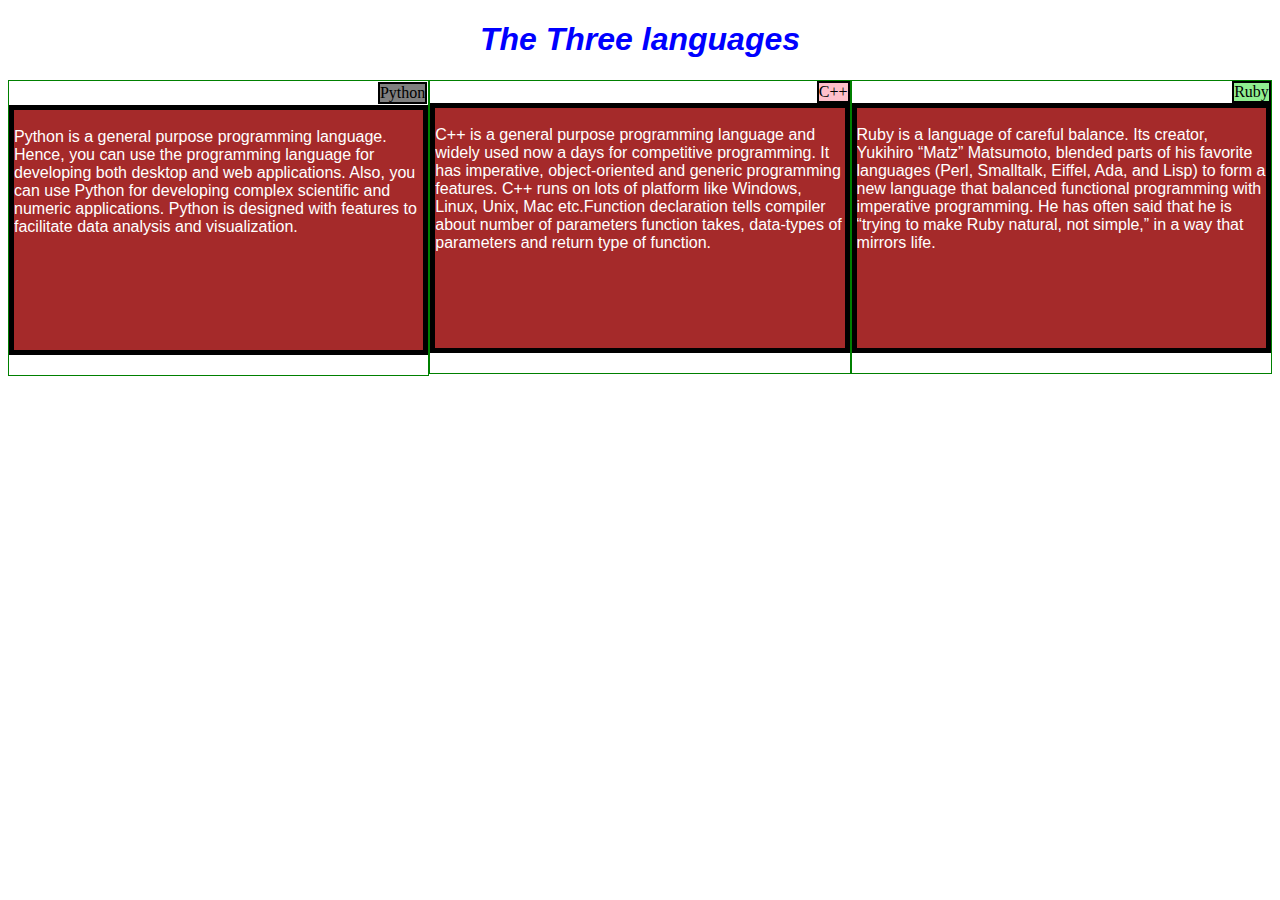
==== index.html @ 825b8157 "Add files via upload" ====
<!DOCTYPE html>
<html>
<head>
<title>Module 2 </title>
</head>
<link rel="stylesheet" href="style.css">
<style>
*
{
	box-sizing: border-box;
	padding: 0;
}
p	
{
	border: 5px solid black;
  background-color: #A52A2A;
  width:100%;
  height:250px; 
  margin: 20px;
 margin-right: auto;
  margin-left: auto;
  font-family: Helvetica;
  color: white;
  overflow: auto;
}
.row {
  width: 100%;
}
h1
{
	color: blue;
	font-style: italic;
	text-align: center;
	font-family: Helvetica;
}
/********** Large devices only **********/
@media (min-width: 992px) {
  .col-lg-1, .col-lg-2, .col-lg-3, .col-lg-4, .col-lg-5, .col-lg-6, .col-lg-7, .col-lg-8, .col-lg-9, .col-lg-10, .col-lg-11, .col-lg-12 {
    float: left;
    border: 1px solid green;
  }
  .col-lg-1 {
    width: 8.33%;
  }
  .col-lg-2 {
    width: 16.66%;
  }
  .col-lg-3 {
    width: 25%;
  }
  .col-lg-4 {
    width: 33.33%;
  }
  .col-lg-5 {
    width: 41.66%;
  }
  .col-lg-6 {
    width: 50%;
  }
  .col-lg-7 {
    width: 58.33%;
  }
  .col-lg-8 {
    width: 66.66%;
  }
  .col-lg-9 {
    width: 74.99%;
  }
  .col-lg-10 {
    width: 83.33%;
  }
  .col-lg-11 {
    width: 91.66%;
  }
  .col-lg-12 {
    width: 100%;
  }
}

/********** Medium devices only **********/
@media (min-width: 768px) and (max-width: 991px) {
  .col-md-1, .col-md-2, .col-md-3, .col-md-4, .col-md-5, .col-md-6, .col-md-7, .col-md-8, .col-md-9, .col-md-10, .col-md-11, .col-md-12 {
    float: left;
    border: 1px solid green;
  }
  .col-md-1 {
    width: 8.33%;
  }
  .col-md-2 {
    width: 16.66%;
  }
  .col-md-3 {
    width: 25%;
  }
  .col-md-4 {
    width: 33.33%;
  }
  .col-md-5 {
    width: 41.66%;
  }
  .col-md-6 {
    width: 50%;
  }
  .col-md-7 {
    width: 58.33%;
  }
  .col-md-8 {
    width: 66.66%;
  }
  .col-md-9 {
    width: 74.99%;
  }
  .col-md-10 {
    width: 83.33%;
  }
  .col-md-11 {
    width: 91.66%;
  }
  .col-md-12 {
    width: 100%;
  }
}
#p1
{
	text-align: right;
	display: block;
	background-color: gray;
	border: 2px solid black;
	float: right;
	margin: 1px;
	position: relative;
}
#p2
{
	text-align: right;
	display: block;
	background-color:pink;
	border: 2px solid black;
	float: right;
	clear: both;
	position: relative;
}
#p3
{
	text-align: right;
	display: block;
	background-color: lightgreen;
	border: 2px solid black;
	float: right;
	position: relative;
}
</style>
<body>
<h1>The Three languages</h1>
<div id=
<div class="row">
  <div class="col-lg-4 col-md-6"><div id=p1>Python</div><p></br>Python is a general purpose programming language. Hence, you can use the programming language for developing both desktop and web applications. Also, you can use Python for developing complex scientific and numeric applications. Python is designed with features to facilitate data analysis and visualization.</p></div>
  <div class="col-lg-4 col-md-6"><div id=p2>C++</div><p></br>C++ is a general purpose programming language and widely used now a days for competitive programming. It has imperative, object-oriented and generic programming features. C++ runs on lots of platform like Windows, Linux, Unix, Mac etc.Function declaration tells compiler about number of parameters function takes, data-types of parameters and return type of function.</p></div>
  <div class="col-lg-4 col-md-6"><div id=p3>Ruby</div><p></br>Ruby is a language of careful balance. Its creator, Yukihiro “Matz” Matsumoto, blended parts of his favorite languages (Perl, Smalltalk, Eiffel, Ada, and Lisp) to form a new language that balanced functional programming with imperative programming.
He has often said that he is “trying to make Ruby natural, not simple,” in a way that mirrors life.</p></div>
  
</div>
</body>
</html>
---- style.css ----
body{
	
	font-size:1em;
}
h1
{
 color: blue;	
}
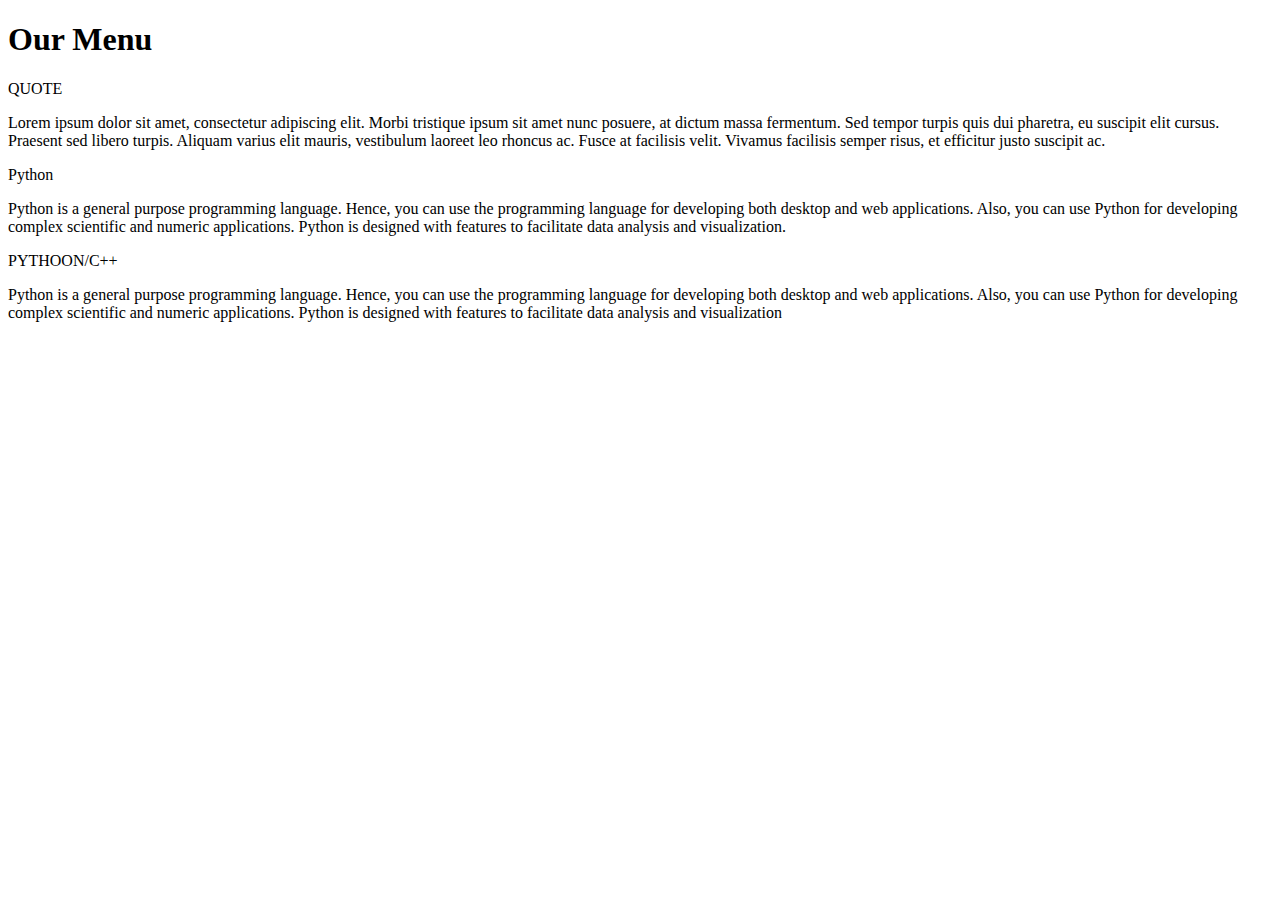
==== commit fbac1732: "Add files via upload" ====
--- a/index.html
+++ b/index.html
@@ -1,164 +1,47 @@
-<!DOCTYPE html>
-<html>
-<head>
-<title>Module 2 </title>
-</head>
-<link rel="stylesheet" href="style.css">
-<style>
-*
-{
-	box-sizing: border-box;
-	padding: 0;
-}
-p	
-{
-	border: 5px solid black;
-  background-color: #A52A2A;
-  width:100%;
-  height:250px; 
-  margin: 20px;
- margin-right: auto;
-  margin-left: auto;
-  font-family: Helvetica;
-  color: white;
-  overflow: auto;
-}
-.row {
-  width: 100%;
-}
-h1
-{
-	color: blue;
-	font-style: italic;
-	text-align: center;
-	font-family: Helvetica;
-}
-/********** Large devices only **********/
-@media (min-width: 992px) {
-  .col-lg-1, .col-lg-2, .col-lg-3, .col-lg-4, .col-lg-5, .col-lg-6, .col-lg-7, .col-lg-8, .col-lg-9, .col-lg-10, .col-lg-11, .col-lg-12 {
-    float: left;
-    border: 1px solid green;
-  }
-  .col-lg-1 {
-    width: 8.33%;
-  }
-  .col-lg-2 {
-    width: 16.66%;
-  }
-  .col-lg-3 {
-    width: 25%;
-  }
-  .col-lg-4 {
-    width: 33.33%;
-  }
-  .col-lg-5 {
-    width: 41.66%;
-  }
-  .col-lg-6 {
-    width: 50%;
-  }
-  .col-lg-7 {
-    width: 58.33%;
-  }
-  .col-lg-8 {
-    width: 66.66%;
-  }
-  .col-lg-9 {
-    width: 74.99%;
-  }
-  .col-lg-10 {
-    width: 83.33%;
-  }
-  .col-lg-11 {
-    width: 91.66%;
-  }
-  .col-lg-12 {
-    width: 100%;
-  }
-}
-
-/********** Medium devices only **********/
-@media (min-width: 768px) and (max-width: 991px) {
-  .col-md-1, .col-md-2, .col-md-3, .col-md-4, .col-md-5, .col-md-6, .col-md-7, .col-md-8, .col-md-9, .col-md-10, .col-md-11, .col-md-12 {
-    float: left;
-    border: 1px solid green;
-  }
-  .col-md-1 {
-    width: 8.33%;
-  }
-  .col-md-2 {
-    width: 16.66%;
-  }
-  .col-md-3 {
-    width: 25%;
-  }
-  .col-md-4 {
-    width: 33.33%;
-  }
-  .col-md-5 {
-    width: 41.66%;
-  }
-  .col-md-6 {
-    width: 50%;
-  }
-  .col-md-7 {
-    width: 58.33%;
-  }
-  .col-md-8 {
-    width: 66.66%;
-  }
-  .col-md-9 {
-    width: 74.99%;
-  }
-  .col-md-10 {
-    width: 83.33%;
-  }
-  .col-md-11 {
-    width: 91.66%;
-  }
-  .col-md-12 {
-    width: 100%;
-  }
-}
-#p1
-{
-	text-align: right;
-	display: block;
-	background-color: gray;
-	border: 2px solid black;
-	float: right;
-	margin: 1px;
-	position: relative;
-}
-#p2
-{
-	text-align: right;
-	display: block;
-	background-color:pink;
-	border: 2px solid black;
-	float: right;
-	clear: both;
-	position: relative;
-}
-#p3
-{
-	text-align: right;
-	display: block;
-	background-color: lightgreen;
-	border: 2px solid black;
-	float: right;
-	position: relative;
-}
-</style>
-<body>
-<h1>The Three languages</h1>
-<div id=
-<div class="row">
-  <div class="col-lg-4 col-md-6"><div id=p1>Python</div><p></br>Python is a general purpose programming language. Hence, you can use the programming language for developing both desktop and web applications. Also, you can use Python for developing complex scientific and numeric applications. Python is designed with features to facilitate data analysis and visualization.</p></div>
-  <div class="col-lg-4 col-md-6"><div id=p2>C++</div><p></br>C++ is a general purpose programming language and widely used now a days for competitive programming. It has imperative, object-oriented and generic programming features. C++ runs on lots of platform like Windows, Linux, Unix, Mac etc.Function declaration tells compiler about number of parameters function takes, data-types of parameters and return type of function.</p></div>
-  <div class="col-lg-4 col-md-6"><div id=p3>Ruby</div><p></br>Ruby is a language of careful balance. Its creator, Yukihiro “Matz” Matsumoto, blended parts of his favorite languages (Perl, Smalltalk, Eiffel, Ada, and Lisp) to form a new language that balanced functional programming with imperative programming.
-He has often said that he is “trying to make Ruby natural, not simple,” in a way that mirrors life.</p></div>
-  
-</div>
-</body>
-</html>+<!DOCTYPE html>
+
+<html><head><meta http-equiv="Content-Type" content="text/html; charset=UTF-8">
+	
+
+	<meta name="viewport" content="width=device-width, initial-scale=1">
+
+	<link rel="stylesheet" type="text/css" href="./r1_files/style.css">
+	<title>Module 2 Solution</title>
+</head>
+<body>
+	<h1>Our Menu</h1>
+	<div class="row">
+	<div class="container col-lg-4 col-md-6 col-sm-12">
+		<section>
+		<div id="chicken">
+			QUOTE
+		</div>
+		<p>
+			Lorem ipsum dolor sit amet, consectetur adipiscing elit. Morbi tristique ipsum sit amet nunc posuere, at dictum massa fermentum. Sed tempor turpis quis dui pharetra, eu suscipit elit cursus. Praesent sed libero turpis. Aliquam varius elit mauris, vestibulum laoreet leo rhoncus ac. Fusce at facilisis velit. Vivamus facilisis semper risus, et efficitur justo suscipit ac. 
+		</p>
+		</section>
+	</div>
+	<div class="container col-lg-4 col-md-6 col-sm-12">
+		<section>
+		<div id="beef">
+			Python
+		</div>
+		<p>
+			Python is a general purpose programming language. Hence, you can use the programming language for developing both desktop and web applications. Also, you can use Python for developing complex scientific and numeric applications. Python is designed with features to facilitate data analysis and visualization. 
+		</p>
+		</section>
+	</div>
+	<div class="container col-lg-4 col-md-12 col-sm-12">
+		<section>
+		<div id="sushi">
+			PYTHOON/C++
+		</div>
+		<p>
+			Python is a general purpose programming language. Hence, you can use the programming language for developing both desktop and web applications. Also, you can use Python for developing complex scientific and numeric applications. Python is designed with features to facilitate data analysis and visualization 
+		</p>
+		</section>
+	</div>
+	</div>
+
+
+</body></html>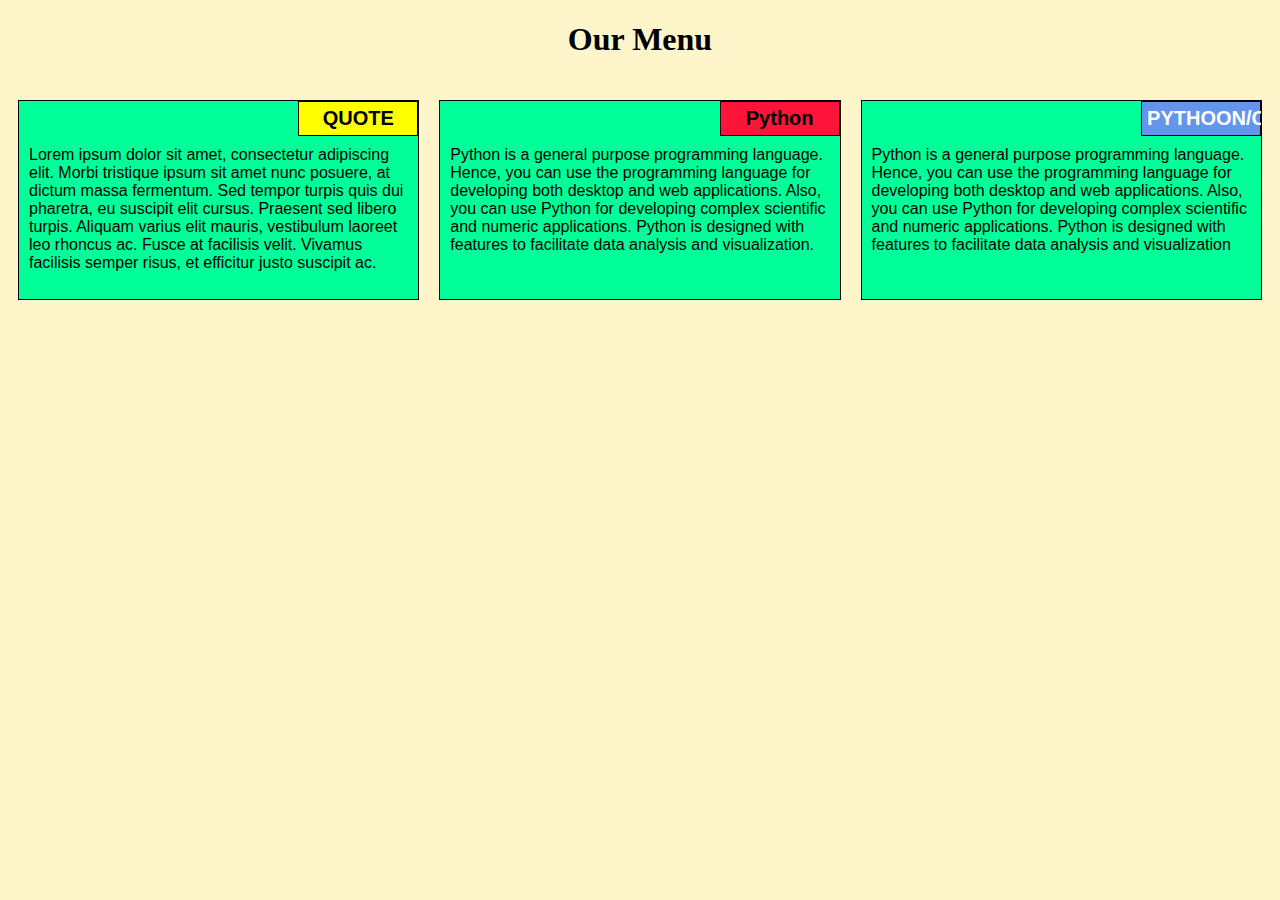
==== commit 13c8c749: "Update index.html" ====
--- a/index.html
+++ b/index.html
@@ -5,7 +5,7 @@
 
 	<meta name="viewport" content="width=device-width, initial-scale=1">
 
-	<link rel="stylesheet" type="text/css" href="./r1_files/style.css">
+	<link rel="stylesheet" type="text/css" href="./style.css">
 	<title>Module 2 Solution</title>
 </head>
 <body>
@@ -44,4 +44,4 @@
 	</div>
 
 
-</body></html>+</body></html>
--- a/style.css
+++ b/style.css
@@ -0,0 +1,223 @@
+* {
+	box-sizing: border-box;
+}
+
+h1 {
+	font-family: Brushstroke, fantasy;
+	color: #000000;
+	text-align: center;
+}
+
+body {
+	background-image: url("background.jpg");
+	background-color: #FEF5CA;
+
+}
+
+p {
+	padding: 10px;
+	margin: 0;
+}
+
+.container {
+	border: none;
+	margin-left: auto;
+	margin-right: auto;
+	margin-top: 10px;
+	margin-bottom: 10px;
+	padding: 10px;
+}
+
+section {
+	border:	1px solid black;
+	background-color: #00FF99;
+	width: 100%;
+	height: 200px;
+	font-family: Helvetica;
+	color: black;
+	position: relative;
+	overflow: auto;
+}
+
+#chicken {
+	border: 1px solid black;
+	text-align: center;
+	width: 30%;
+	margin-left: 70%;
+	font-family: Georgia,sans-serif;
+	font-weight: bold;
+	font-size: 125%;
+	margin-bottom: 0;
+	margin-top: 0;
+	padding: 5px;
+	background-color: #FFFF00;
+}
+
+#beef {
+	border: 1px solid black;
+	text-align: center;
+	width: 30%;
+	margin-left: 70%;
+	font-family: Georgia,sans-serif;
+	font-weight: bold;
+	font-size: 125%;
+	margin-bottom: 0;
+	margin-top: 0;
+	padding: 5px;
+	background-color: #FF1439;
+}
+
+#sushi {
+	border: 1px solid black;
+	text-align: center;
+	width: 30%;
+	margin-left: 70%;
+	font-family: Georgia,sans-serif;
+	font-weight: bold;
+	font-size: 125%;
+	margin-bottom: 0;
+	margin-top: 0;
+	background-color: #6495ED;
+	color: white;
+	padding: 5px;
+}
+
+.row {
+	width: 100%;
+}
+
+/* Desktop view */
+
+@media (min-width: 992px) {
+  .col-lg-1, .col-lg-2, .col-lg-3, .col-lg-4, .col-lg-5, .col-lg-6, .col-lg-7, .col-lg-8, .col-lg-9, .col-lg-10, .col-lg-11, .col-lg-12 {
+    float: left;
+  }
+
+  .col-lg-1 {
+    width: 8.33%;
+  }
+  .col-lg-2 {
+    width: 16.66%;
+  }
+  .col-lg-3 {
+    width: 25%;
+  }
+  .col-lg-4 {
+    width: 33.33%;
+  }
+  .col-lg-5 {
+    width: 41.66%;
+  }
+  .col-lg-6 {
+    width: 50%;
+  }
+  .col-lg-7 {
+    width: 58.33%;
+  }
+  .col-lg-8 {
+    width: 66.66%;
+  }
+  .col-lg-9 {
+    width: 74.99%;
+  }
+  .col-lg-10 {
+    width: 83.33%;
+  }
+  .col-lg-11 {
+    width: 91.66%;
+  }
+  .col-lg-12 {
+    width: 100%;
+  }
+
+}
+
+/* Tablet view */
+
+@media (min-width: 768px) and (max-width: 991px) {
+  .col-md-1, .col-md-2, .col-md-3, .col-md-4, .col-md-5, .col-md-6, .col-md-7, .col-md-8, .col-md-9, .col-md-10, .col-md-11, .col-md-12 {
+    float: left;
+  }
+
+  .col-md-1 {
+    width: 8.33%;
+  }
+  .col-md-2 {
+    width: 16.66%;
+  }
+  .col-md-3 {
+    width: 25%;
+  }
+  .col-md-4 {
+    width: 33.33%;
+  }
+  .col-md-5 {
+    width: 41.66%;
+  }
+  .col-md-6 {
+    width: 50%;
+  }
+  .col-md-7 {
+    width: 58.33%;
+  }
+  .col-md-8 {
+    width: 66.66%;
+  }
+  .col-md-9 {
+    width: 74.99%;
+  }
+  .col-md-10 {
+    width: 83.33%;
+  }
+  .col-md-11 {
+    width: 91.66%;
+  }
+  .col-md-12 {
+    width: 100%;
+  }
+}
+
+/* Mobile view */
+
+@media (max-width: 768px) {
+  .col-sm-1, .col-sm-2, .col-sm-3, .col-sm-4, .col-sm-5, .col-sm-6, .col-sm-7, .col-sm-8, .col-sm-9, .col-sm-10, .col-sm-11, .col-sm-12 {
+ 	float: left;
+  }
+
+  .col-sm-1 {
+    width: 8.33%;
+  }
+  .col-sm-2 {
+    width: 16.66%;
+  }
+  .col-sm-3 {
+    width: 25%;
+  }
+  .col-sm-4 {
+    width: 33.33%;
+  }
+  .col-sm-5 {
+    width: 41.66%;
+  }
+  .col-sm-6 {
+    width: 50%;
+  }
+  .col-sm-7 {
+    width: 58.33%;
+  }
+  .col-sm-8 {
+    width: 66.66%;
+  }
+  .col-sm-9 {
+    width: 74.99%;
+  }
+  .col-sm-10 {
+    width: 83.33%;
+  }
+  .col-sm-11 {
+    width: 91.66%;
+  }
+  .col-sm-12 {
+    width: 100%;
+  }
+}
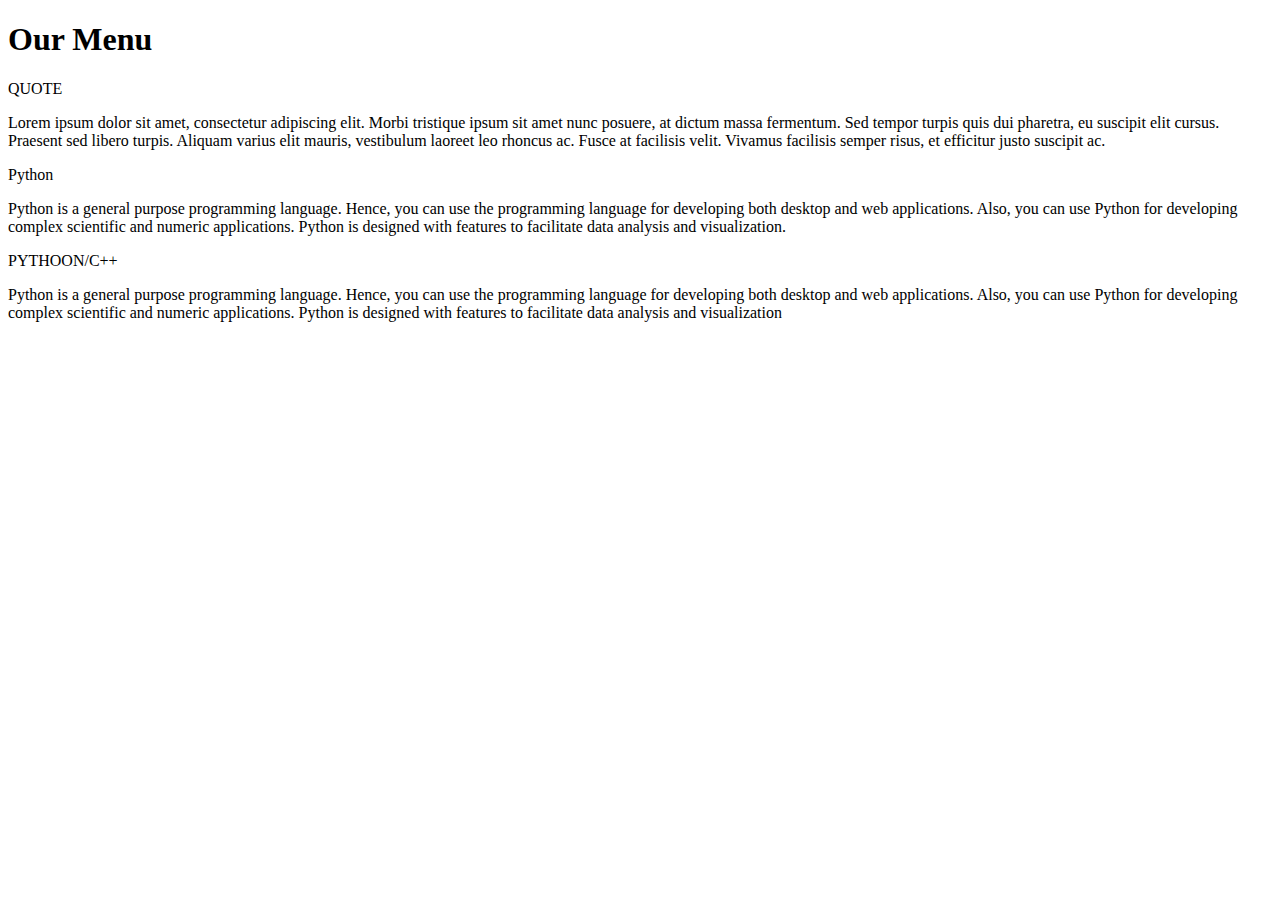
==== commit 8b17117a: "Update index.html" ====
--- a/index.html
+++ b/index.html
@@ -5,7 +5,7 @@
 
 	<meta name="viewport" content="width=device-width, initial-scale=1">
 
-	<link rel="stylesheet" type="text/css" href="./style.css">
+	<link rel="stylesheet"  href="../styles.css">
 	<title>Module 2 Solution</title>
 </head>
 <body>
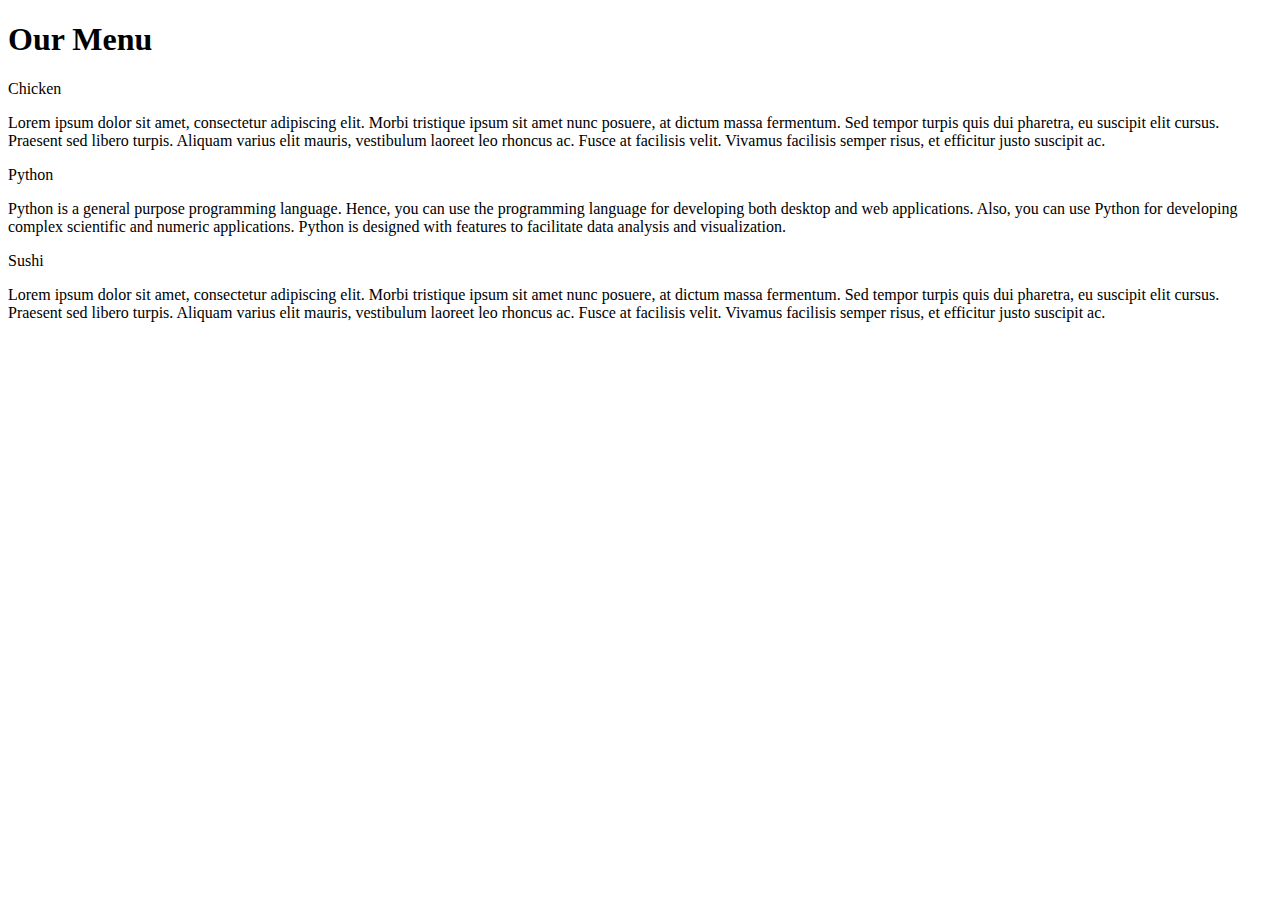
==== commit 99cc297c: "Rename r1.html to index.html" ====
--- a/index.html
+++ b/index.html
@@ -5,7 +5,7 @@
 
 	<meta name="viewport" content="width=device-width, initial-scale=1">
 
-	<link rel="stylesheet"  href="../styles.css">
+	<link rel="stylesheet" type="text/css" href="./r1_files/style.css">
 	<title>Module 2 Solution</title>
 </head>
 <body>
@@ -14,7 +14,7 @@
 	<div class="container col-lg-4 col-md-6 col-sm-12">
 		<section>
 		<div id="chicken">
-			QUOTE
+			Chicken
 		</div>
 		<p>
 			Lorem ipsum dolor sit amet, consectetur adipiscing elit. Morbi tristique ipsum sit amet nunc posuere, at dictum massa fermentum. Sed tempor turpis quis dui pharetra, eu suscipit elit cursus. Praesent sed libero turpis. Aliquam varius elit mauris, vestibulum laoreet leo rhoncus ac. Fusce at facilisis velit. Vivamus facilisis semper risus, et efficitur justo suscipit ac. 
@@ -34,10 +34,10 @@
 	<div class="container col-lg-4 col-md-12 col-sm-12">
 		<section>
 		<div id="sushi">
-			PYTHOON/C++
+			Sushi
 		</div>
 		<p>
-			Python is a general purpose programming language. Hence, you can use the programming language for developing both desktop and web applications. Also, you can use Python for developing complex scientific and numeric applications. Python is designed with features to facilitate data analysis and visualization 
+			Lorem ipsum dolor sit amet, consectetur adipiscing elit. Morbi tristique ipsum sit amet nunc posuere, at dictum massa fermentum. Sed tempor turpis quis dui pharetra, eu suscipit elit cursus. Praesent sed libero turpis. Aliquam varius elit mauris, vestibulum laoreet leo rhoncus ac. Fusce at facilisis velit. Vivamus facilisis semper risus, et efficitur justo suscipit ac. 
 		</p>
 		</section>
 	</div>
